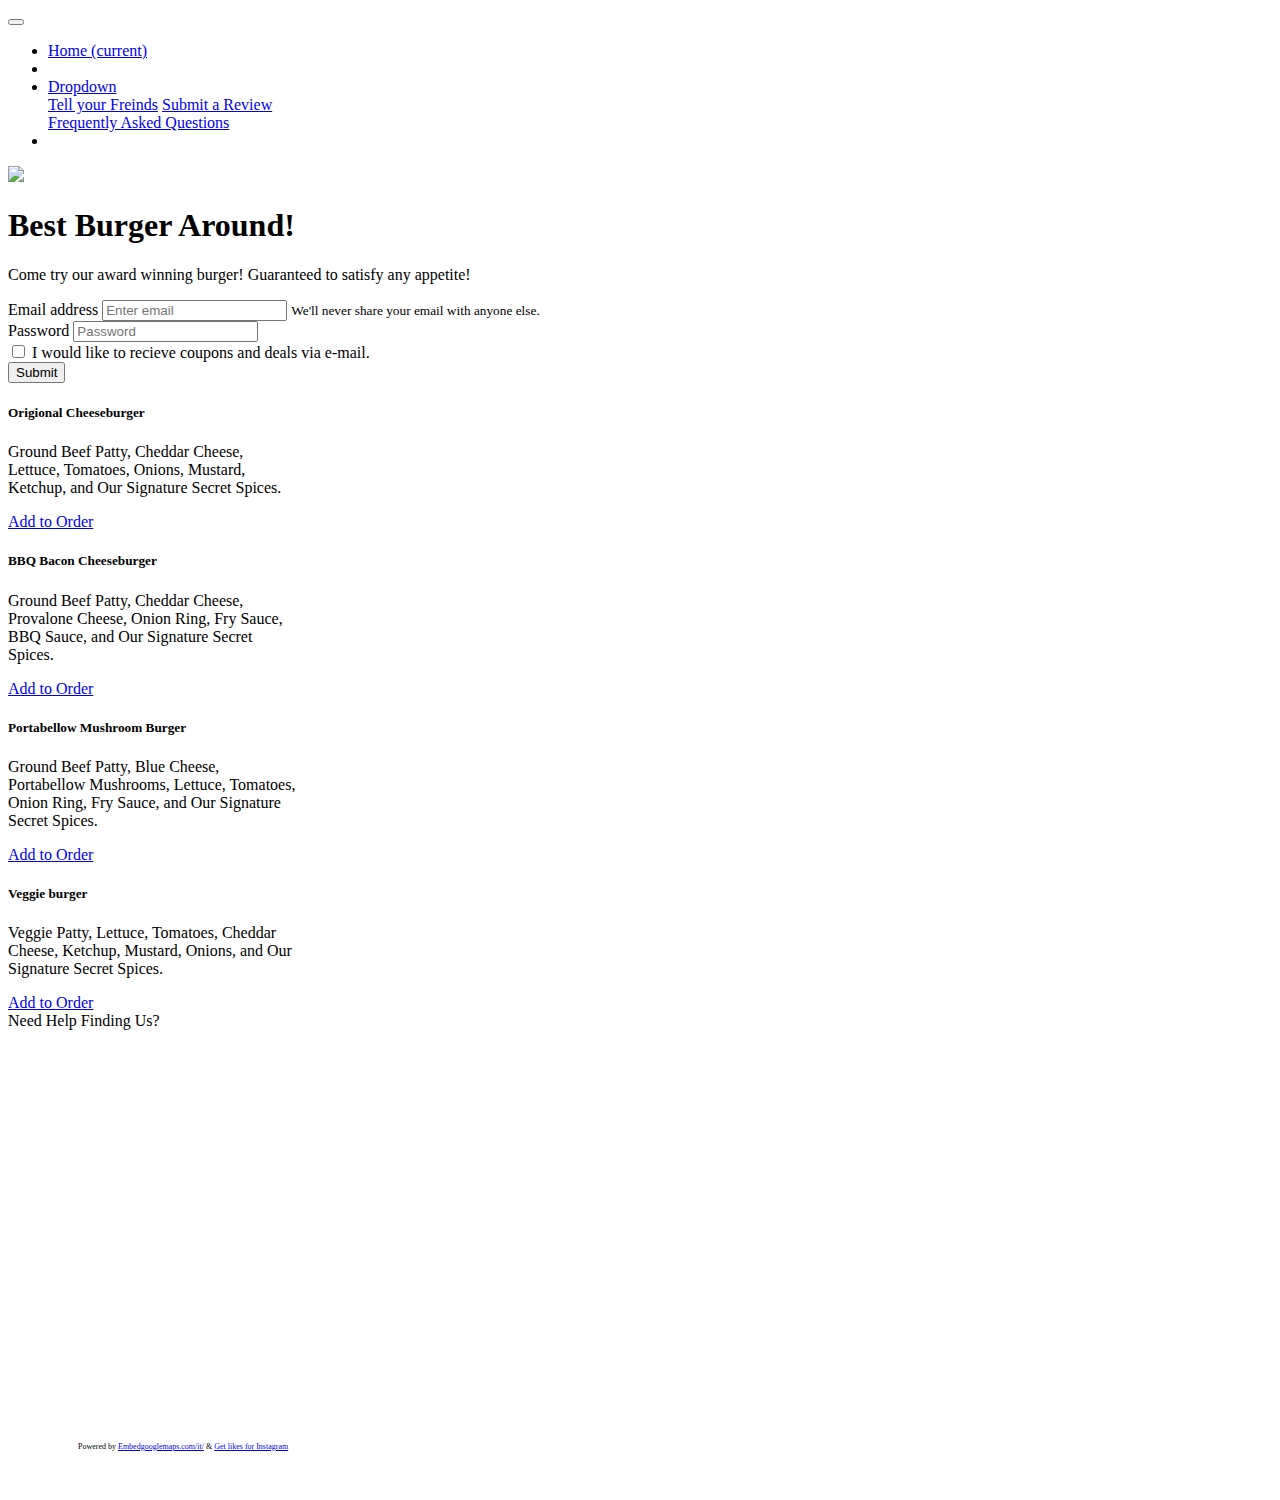
==== index.html @ b7f0d862 "Add files via upload" ====
<!DOCTYPE html>
<html lang="en">

<head>
  <meta charset="UTF-8">
  <meta name="veiwport" content="width-device-width, initial scale=1.0">
  <meta http-equiv="x-ua-compatible" content="ie=edge">
  <title>Title</title>
  <link rel="stylesheet" href="https://stackpath.bootstrapcdn.com/bootstrap/4.2.1/css/bootstrap.min.css" integrity="sha384-GJzZqFGwb1QTTN6wy59ffF1BuGJpLSa9DkKMp0DgiMDm4iYMj70gZWKYbI706tWS"
    crossorigin="anonymous">
  <link rel="stylesheet" href="https://use.fontawesome.com/releases/v5.7.0/css/all.css" integrity="sha384-lZN37f5QGtY3VHgisS14W3ExzMWZxybE1SJSEsQp9S+oqd12jhcu+A56Ebc1zFSJ"
    crossorigin="anonymous">
  <link rel="stylesheet" href="index.css">
</head>

<body>
  <nav class="navbar navbar-expand-lg navbar-light bg-light">
    <a class="navbar-brand" href="#"><i class="fas fa-hamburger"></i></a>
    <button class="navbar-toggler" type="button" data-toggle="collapse" data-target="#navbarSupportedContent"
      aria-controls="navbarSupportedContent" aria-expanded="false" aria-label="Toggle navigation">
      <span class="navbar-toggler-icon"></span>
    </button>

    <div class="collapse navbar-collapse" id="navbarSupportedContent">
      <ul class="navbar-nav mr-auto">
        <li class="nav-item active">
          <a class="nav-link" href="#">Home <span class="sr-only">(current)</span></a>
        </li>
        <li class="nav-item">
          <a class="nav-link" href="#"></a>
        </li>
        <li class="nav-item dropdown">
          <a class="nav-link dropdown-toggle" href="#" id="navbarDropdown" role="button" data-toggle="dropdown"
            aria-haspopup="true" aria-expanded="false">
            Dropdown
          </a>
          <div class="dropdown-menu" aria-labelledby="navbarDropdown">
            <a class="dropdown-item" href="#">Tell your Freinds</a>
            <a class="dropdown-item" href="#">Submit a Review</a>
            <div class="dropdown-divider"></div>
            <a class="dropdown-item" href="FAQ.html">Frequently Asked Questions</a>
          </div>
        </li>
        <li class="nav-item">
          <a class="nav-link disabled" href="#" tabindex="-1" aria-disabled="true"></a>
        </li>
      </ul>
    </div>
  </nav>

  <div class="jumbotron jumbotron-fluid">
    <div class="container">
        <img src="rockeyburgers03-logo.png">
      <h1 class="display-4">Best Burger Around!</h1>
      <p class="lead">Come try our award winning burger! Guaranteed to satisfy any appetite!</p>
    </div>
  </div>

  <div class="content-container">
    <form>
      <div class="form-group">
        <label for="exampleInputEmail1">Email address</label>
        <input type="email" class="form-control" id="exampleInputEmail1" aria-describedby="emailHelp" placeholder="Enter email">
        <small id="emailHelp" class="form-text text-muted">We'll never share your email with anyone else.</small>
      </div>
      <div class="form-group">
        <label for="exampleInputPassword1">Password</label>
        <input type="password" class="form-control" id="exampleInputPassword1" placeholder="Password">
      </div>
      <div class='checkbox'>
          <input type="checkbox" name="add1" value="add"> I would like to recieve coupons and deals via e-mail.<br>
      </div>
      <button type="submit" class="btn btn-primary">Submit</button>
    </form>
    


    <div class="container-fluid card-container" style="margin-top: 15px">
      <div class="row">
        <div class="card col-3" style="width: 18rem;">
          <div class="card-body">
            <h5 class="card-title">Origional Cheeseburger</h5>
            <p class="card-text">Ground Beef Patty, Cheddar Cheese, Lettuce, Tomatoes, Onions, Mustard, Ketchup, and Our Signature Secret Spices.</p>
            <a href="#" class="card-link">Add to Order</a>
          </div>
        </div>
        <div class="card col-3" style="width: 18rem;">
          <div class="card-body">
            <h5 class="card-title">BBQ Bacon Cheeseburger</h5>
            <p class="card-text">Ground Beef Patty, Cheddar Cheese, Provalone Cheese, Onion Ring, Fry Sauce, BBQ Sauce, and Our Signature Secret Spices.</p>
            <a href="#" class="card-link">Add to Order</a>
          </div>
        </div>
        <div class="card col-3" style="width: 18rem;">
          <div class="card-body">
            <h5 class="card-title">Portabellow Mushroom Burger</h5>
            <p class="card-text">Ground Beef Patty, Blue Cheese, Portabellow Mushrooms, Lettuce, Tomatoes, Onion Ring, Fry Sauce, and Our Signature Secret Spices.</p>
            <a href="#" class="card-link">Add to Order</a>
          </div>
        </div>
        <div class="card col-3" style="width: 18rem;">
          <div class="card-body">
            <h5 class="card-title">Veggie burger</h5>
            <p class="card-text">Veggie Patty, Lettuce, Tomatoes, Cheddar Cheese, Ketchup, Mustard, Onions, and Our Signature Secret Spices.</p>
            <a href="#" class="card-link">Add to Order</a>
          </div>
        </div>

      </div>
    </div>
  </div>

  <footer class="map">
    <div class="mapText">
      Need Help Finding Us?
    </div>
      <div style="overflow:hidden;width: 700px;position: relative;"><iframe width="700" height="440" src="https://maps.google.com/maps?width=700&amp;height=440&amp;hl=en&amp;q=salt%20lake%20city%20utah+(Rockey%20Burgers)&amp;ie=UTF8&amp;t=&amp;z=13&amp;iwloc=B&amp;output=embed" frameborder="0" scrolling="no" marginheight="0" marginwidth="0"></iframe><div style="position: absolute;width: 80%;bottom: 20px;left: 0;right: 0;margin-left: auto;margin-right: auto;color: #000;"><small style="line-height: 1.8;font-size: 8px;background: #fff;">Powered by <a href="https://embedgooglemaps.com/it/">Embedgooglemaps.com/it/</a> & <a href="https://buyinstagramfollowersreviews.net">Get likes for Instagram</a></small></div><style>#gmap_canvas img{max-width:none!important;background:none!important}</style></div><br />
  </footer>

  

  <script src="https://code.jquery.com/jquery-3.3.1.slim.min.js" integrity="sha384-q8i/X+965DzO0rT7abK41JStQIAqVgRVzpbzo5smXKp4YfRvH+8abtTE1Pi6jizo"
    crossorigin="anonymous"></script>
  <script src="https://cdnjs.cloudflare.com/ajax/libs/popper.js/1.14.6/umd/popper.min.js" integrity="sha384-wHAiFfRlMFy6i5SRaxvfOCifBUQy1xHdJ/yoi7FRNXMRBu5WHdZYu1hA6ZOblgut"
    crossorigin="anonymous"></script>
  <script src="https://stackpath.bootstrapcdn.com/bootstrap/4.2.1/js/bootstrap.min.js" integrity="sha384-B0UglyR+jN6CkvvICOB2joaf5I4l3gm9GU6Hc1og6Ls7i6U/mkkaduKaBhlAXv9k"
    crossorigin="anonymous"></script>
</body>

</html>
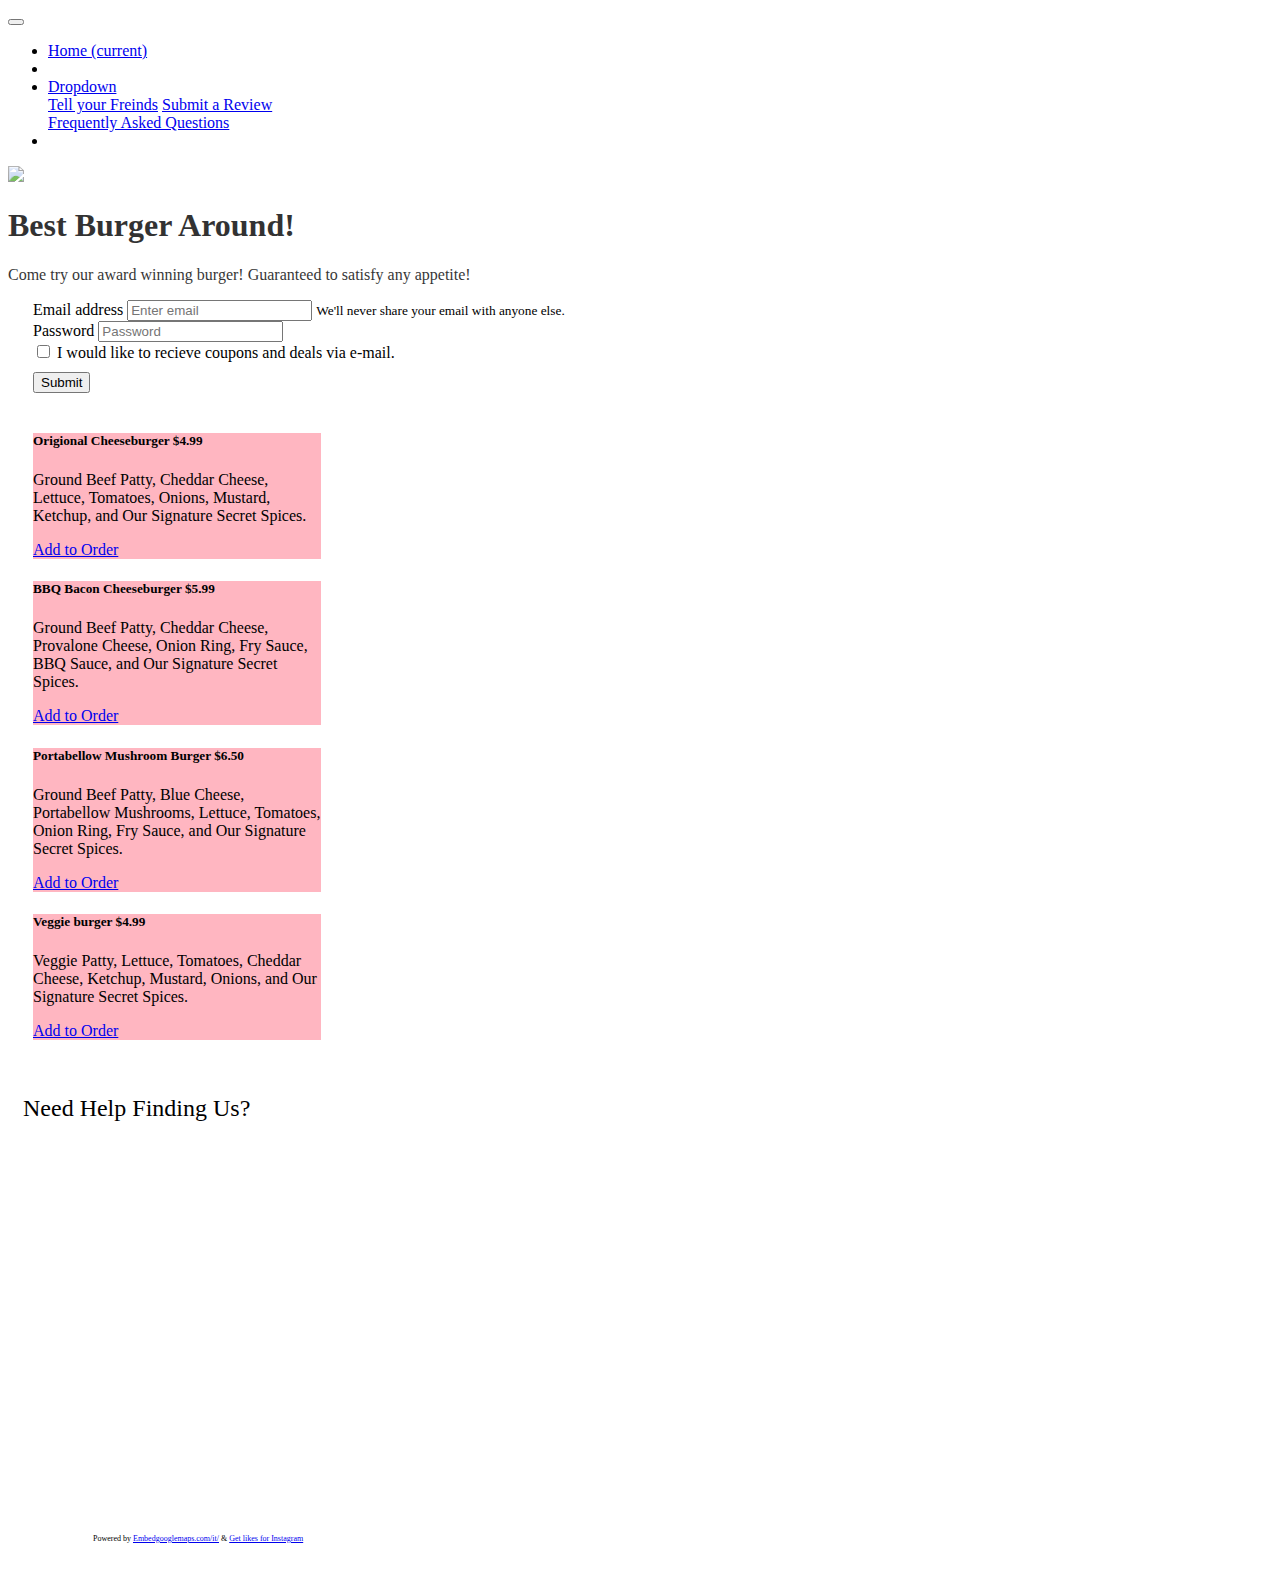
==== commit 0cff075c: "Add files via upload" ====
--- a/index.html
+++ b/index.html
@@ -79,28 +79,28 @@
       <div class="row">
         <div class="card col-3" style="width: 18rem;">
           <div class="card-body">
-            <h5 class="card-title">Origional Cheeseburger</h5>
+            <h5 class="card-title">Origional Cheeseburger $4.99</h5>
             <p class="card-text">Ground Beef Patty, Cheddar Cheese, Lettuce, Tomatoes, Onions, Mustard, Ketchup, and Our Signature Secret Spices.</p>
             <a href="#" class="card-link">Add to Order</a>
           </div>
         </div>
         <div class="card col-3" style="width: 18rem;">
           <div class="card-body">
-            <h5 class="card-title">BBQ Bacon Cheeseburger</h5>
+            <h5 class="card-title">BBQ Bacon Cheeseburger $5.99</h5>
             <p class="card-text">Ground Beef Patty, Cheddar Cheese, Provalone Cheese, Onion Ring, Fry Sauce, BBQ Sauce, and Our Signature Secret Spices.</p>
             <a href="#" class="card-link">Add to Order</a>
           </div>
         </div>
         <div class="card col-3" style="width: 18rem;">
           <div class="card-body">
-            <h5 class="card-title">Portabellow Mushroom Burger</h5>
+            <h5 class="card-title">Portabellow Mushroom Burger $6.50</h5>
             <p class="card-text">Ground Beef Patty, Blue Cheese, Portabellow Mushrooms, Lettuce, Tomatoes, Onion Ring, Fry Sauce, and Our Signature Secret Spices.</p>
             <a href="#" class="card-link">Add to Order</a>
           </div>
         </div>
         <div class="card col-3" style="width: 18rem;">
           <div class="card-body">
-            <h5 class="card-title">Veggie burger</h5>
+            <h5 class="card-title">Veggie burger $4.99</h5>
             <p class="card-text">Veggie Patty, Lettuce, Tomatoes, Cheddar Cheese, Ketchup, Mustard, Onions, and Our Signature Secret Spices.</p>
             <a href="#" class="card-link">Add to Order</a>
           </div>
--- a/index.css
+++ b/index.css
@@ -0,0 +1,82 @@
+body, html {
+    height: 100%;
+    background-image: url("burger-hero.jpg");
+    height: 100%; 
+    background-position: center;
+    background-repeat: no-repeat;
+    background-size: cover;
+  }
+
+  .mapText{
+      font-size: x-large;
+  }
+  .map{
+      padding: 15px;
+  }
+.jumbotron{
+    opacity: 0.8;
+    margin-bottom: -25px;
+}
+.img-container{
+    max-height: 400px;
+}
+.content-container{
+    padding: 25px;
+}
+p{
+    margin-top: 10px;
+}
+.card-container{
+    margin-top: 10px;
+}
+.checkbox{
+    padding-bottom: 10px;
+}
+footer{
+    height: 60px;
+    margin-top: 15px;
+}
+.pseudo::first-line{
+    color: red;
+}
+.pseudo::first-letter{
+    font-size: 24px;
+}
+.pseudo::before{
+    content: '*$*'
+}
+.pseudo::after{
+    content: '*$*'
+}
+.card:hover{
+    transform: scale(1.3);
+    z-index: 10;
+}
+.burgerPic{
+    width: 200px;
+    height: 100px;
+}
+form{
+    margin-bottom: 40px;
+}
+.form-control{
+    margin-bottom: 0px;
+}
+.card{
+    background-color: lightpink;
+}
+input, select, textarea{
+    color: white;
+}
+
+@media print{
+    * {
+        color: red;
+    }
+}
+
+@media (max-width: 1000px) {
+    .card-body{
+        color: greenyellow;
+    }
+}